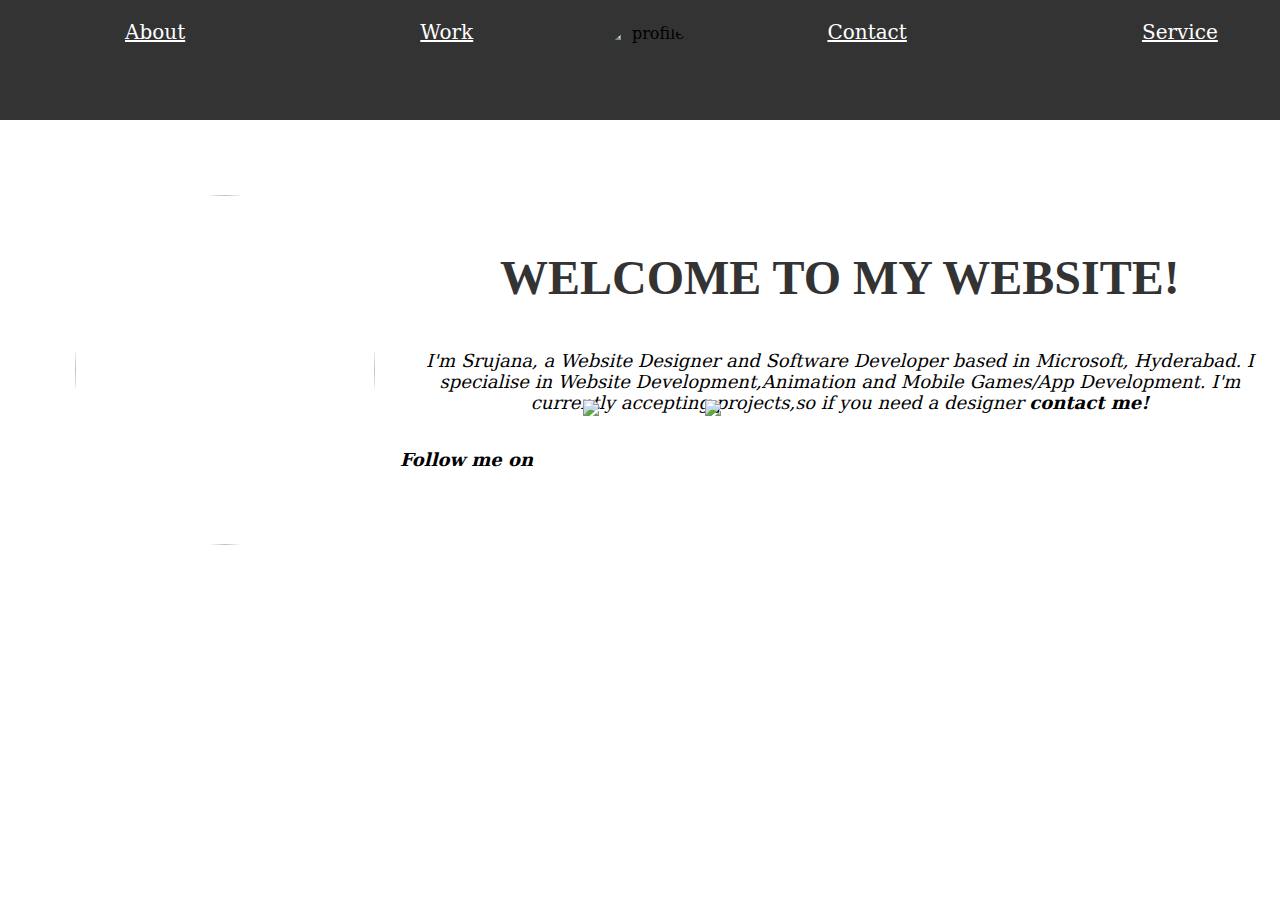
==== demo.html @ 17ad0ffa "Add files via upload" ====
<!DOCTYPE html>
<html lang="en" dir="ltr">
  <head>
    <meta charset="utf-8">
    <title>Srujana</title>
    <link rel="stylesheet" href="./stylesheet.css">
  </head>
  <body>
    <div class="container">
      <div class="nav_bar">
        <ul>
          <li><a href="#about">About</a></li>
          <li><a href="#work">Work</a></li>
          <li><img src="C:\Users\m.srujana\Desktop\portfolio1\image\logo.jpg" alt="profile"></li>
          <li><a href="#contact">Contact</a></li>
          <li><a href="#service">Service</a></li>
      </ul>
    </div>
    <div class="profile_bar">
        <img src="C:\Users\m.srujana\Desktop\portfolio1\image\img.jpg" >
      </div>
      <div class="p_block">
        <h1 style="font-size:3em">WELCOME TO MY WEBSITE!</h1>
        <p>I'm Srujana, a Website Designer and Software Developer based in Microsoft, Hyderabad.
          I specialise in Website Development,Animation and Mobile Games/App Development.
        I'm currently accepting projects,so if you need a designer <b>contact me!<b></p>
          <p>Follow me on<img src="C:\Users\m.srujana\Desktop\portfolio1\image\inst.png">
          <img src="C:\Users\m.srujana\Desktop\portfolio1\image\fb.jpg"</p>
      </div>
      </div>
  </body>
</html>
<!--m change ledhu->
<!--  -->
---- stylesheet.css ----
*{
    margin: 0px;
    padding: 0px;

    font-family: 'serif';
}
.nav_bar{
  width: 100%;
}
.nav_bar ul{
  background:#333;
  width: 150%;
  height: 100px;
  margin: 0 auto;
  padding: 10px;
}
  .nav_bar ul li {
    display: inline-block;
    padding: 10px;
    height: 30px;
    text-align: center;
}
.nav_bar ul li img{
  width: 90px;
  height: 75px;
  display: block;
  padding: 2px;
  border-radius: 50%;
}
.nav_bar ul li a{
  color:white;
  font-size: 20px;
  text-decoration:underline;
  padding: 105px;
  margin: 0 auto;

}
.profile_bar img{
  width: 300px;
  height: 350px;
  padding: 75px;
  border-radius: 50%
}
.p_block h1{
  padding-inline-start:inherit;
  position: absolute;
  left: 500px;
  top: 250px;
  float:right;
  font-size:3em;
  font-family:serif;
  color:#333;
  text-transform:uppercase;
}
.p_block p{
  font-style: oblique;
    font-size: large;
    padding-bottom: 20px;
    text-align: -webkit-center;
    position: absolute;
    left: 400px;
    top: 350px;
}
.p_block  p img{
  padding: 50px;
  width:30px;

}
/**/
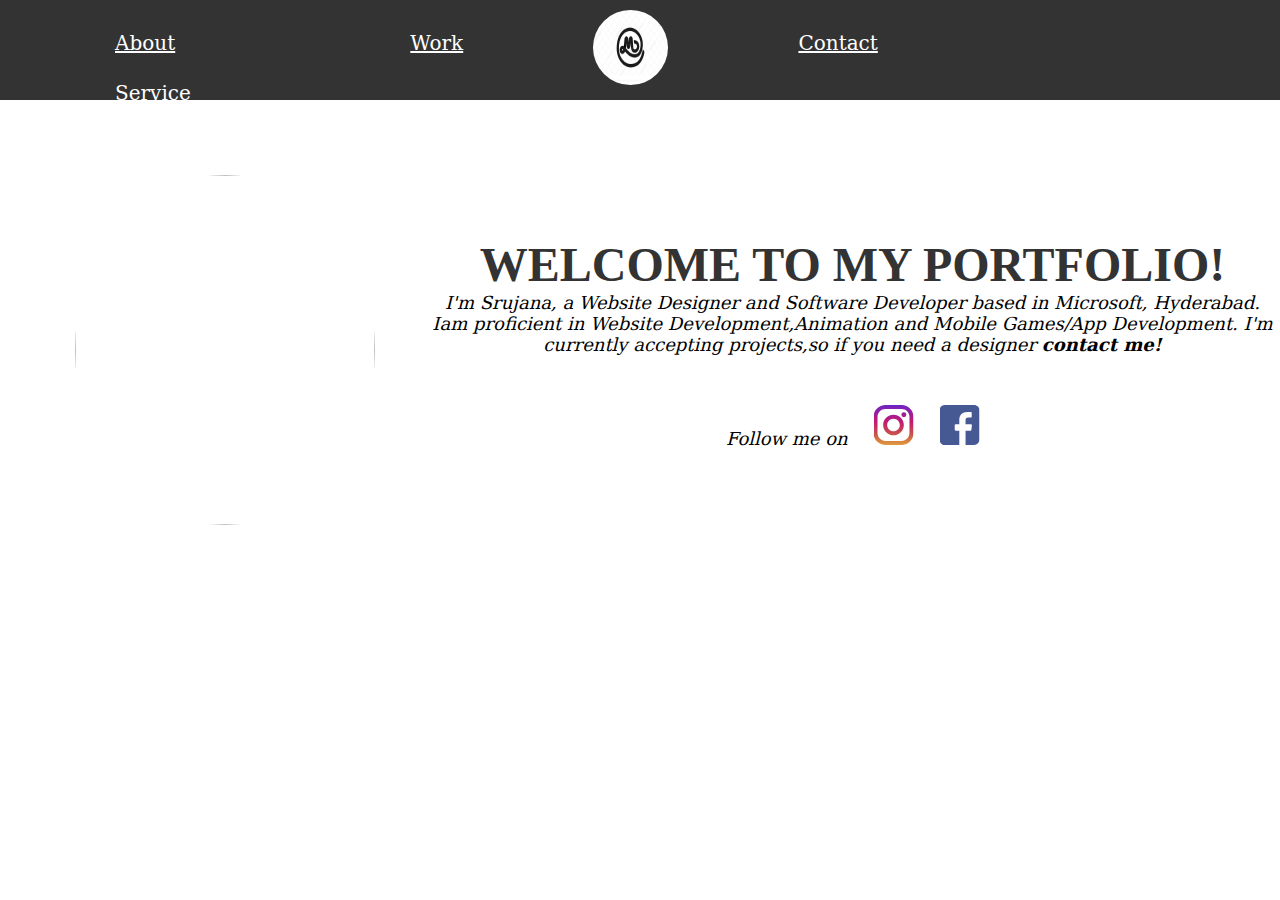
==== commit 4a8bf007: "Add files via upload" ====
--- a/demo.html
+++ b/demo.html
@@ -11,23 +11,28 @@
         <ul>
           <li><a href="#about">About</a></li>
           <li><a href="#work">Work</a></li>
-          <li><img src="C:\Users\m.srujana\Desktop\portfolio1\image\logo.jpg" alt="profile"></li>
+          <li><img src=".\image\logo.jpg" alt="profile"></li>
           <li><a href="#contact">Contact</a></li>
           <li><a href="#service">Service</a></li>
       </ul>
     </div>
-    <div class="profile_bar">
-        <img src="C:\Users\m.srujana\Desktop\portfolio1\image\img.jpg" >
-      </div>
-      <div class="p_block">
-        <h1 style="font-size:3em">WELCOME TO MY WEBSITE!</h1>
-        <p>I'm Srujana, a Website Designer and Software Developer based in Microsoft, Hyderabad.
-          I specialise in Website Development,Animation and Mobile Games/App Development.
-        I'm currently accepting projects,so if you need a designer <b>contact me!<b></p>
-          <p>Follow me on<img src="C:\Users\m.srujana\Desktop\portfolio1\image\inst.png">
-          <img src="C:\Users\m.srujana\Desktop\portfolio1\image\fb.jpg"</p>
-      </div>
-      </div>
+    <div class="block_1">
+          <div class="profile_bar">
+            <img src=".\image\img.jpg" >
+          </div>
+          <div class="bio">
+            <h1 style="font-size:3em">WELCOME TO MY PORTFOLIO!</h1>
+            <p> I'm Srujana, a Website Designer and Software Developer based in Microsoft, Hyderabad.
+              Iam proficient in Website Development,Animation and Mobile Games/App Development.
+                I'm currently accepting projects,so if you need a designer <b>contact me!</b>
+            </p>
+            <p class="follow_me">Follow me on
+                <img src=".\image\instagram.svg">
+                <img src=".\image\facebook.svg">
+            </p>
+          </div>
+    </div>
+    </div>
   </body>
 </html>
 <!--m change ledhu->
--- a/stylesheet.css
+++ b/stylesheet.css
@@ -6,13 +6,12 @@
 }
 .nav_bar{
   width: 100%;
+  background: #333;
 }
 .nav_bar ul{
-  background:#333;
-  width: 150%;
-  height: 100px;
-  margin: 0 auto;
-  padding: 10px;
+    width: fit-content;
+    height: 100px;
+    margin: 0 auto;
 }
   .nav_bar ul li {
     display: inline-block;
@@ -21,11 +20,11 @@
     text-align: center;
 }
 .nav_bar ul li img{
-  width: 90px;
-  height: 75px;
-  display: block;
-  padding: 2px;
-  border-radius: 50%;
+    width: 75px;
+    height: 75px;
+    display: block;
+    /* padding: 2px; */
+    border-radius: 50%;
 }
 .nav_bar ul li a{
   color:white;
@@ -35,35 +34,48 @@
   margin: 0 auto;
 
 }
+.block_1{
+    height: 505px;
+    position: relative;
+}
+.block_1 div{
+    display: inline-block;
+}
+.profile_bar{
+    width: 300px;
+    padding: 75px;
+}
 .profile_bar img{
   width: 300px;
   height: 350px;
-  padding: 75px;
-  border-radius: 50%
+  border-radius: 50%;
 }
-.p_block h1{
-  padding-inline-start:inherit;
-  position: absolute;
-  left: 500px;
-  top: 250px;
-  float:right;
+.bio{
+    width: 850px;
+    position: absolute;
+    top: 50%;
+    left: 50%;
+    transform: translate(-25%,-50%);
+}
+.follow_me {
+    margin-top: 30px;
+}
+.follow_me img{
+    width: 40px; 
+    padding-left: 20px;  
+}
+.bio h1{
   font-size:3em;
   font-family:serif;
   color:#333;
   text-transform:uppercase;
+  text-align: center;
 }
-.p_block p{
-  font-style: oblique;
+.bio p{
+    font-style: oblique;
     font-size: large;
     padding-bottom: 20px;
     text-align: -webkit-center;
-    position: absolute;
-    left: 400px;
-    top: 350px;
 }
-.p_block  p img{
-  padding: 50px;
-  width:30px;
 
-}
-/**/
+
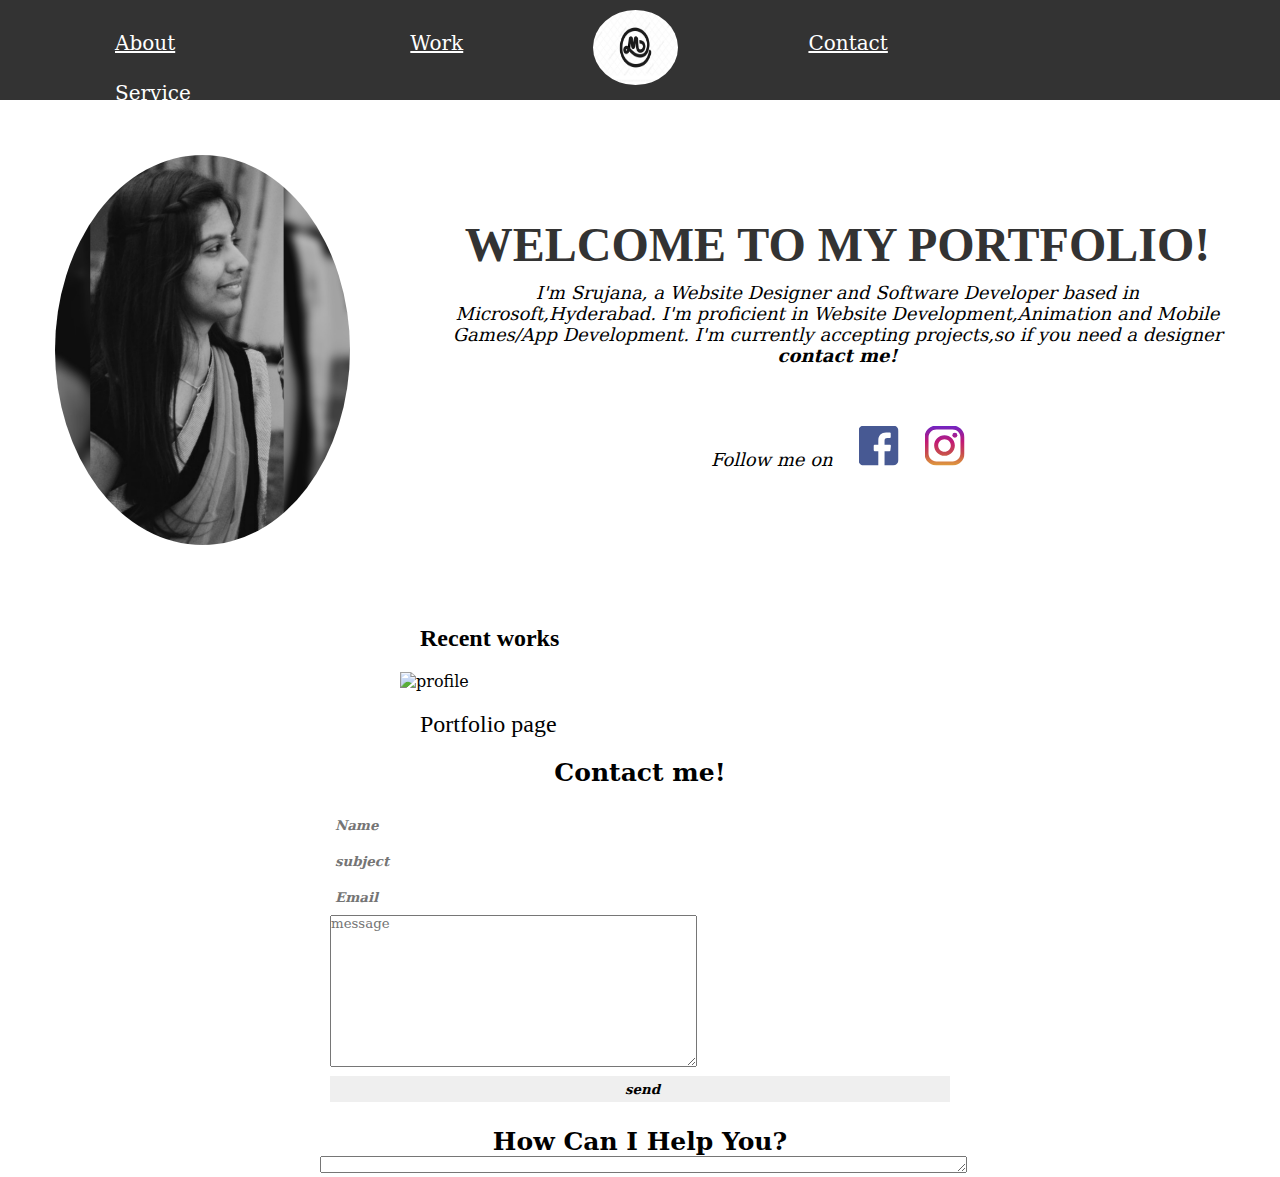
==== commit 70b36df5: "Add files via upload" ====
--- a/demo.html
+++ b/demo.html
@@ -18,21 +18,49 @@
     </div>
     <div class="block_1">
           <div class="profile_bar">
-            <img src=".\image\img.jpg" >
+            <img src=".\image\pc.jpg" >
           </div>
           <div class="bio">
             <h1 style="font-size:3em">WELCOME TO MY PORTFOLIO!</h1>
-            <p> I'm Srujana, a Website Designer and Software Developer based in Microsoft, Hyderabad.
-              Iam proficient in Website Development,Animation and Mobile Games/App Development.
-                I'm currently accepting projects,so if you need a designer <b>contact me!</b>
+            <p> I'm Srujana, a Website Designer and Software Developer based in Microsoft,Hyderabad.
+              I'm proficient in Website Development,Animation and Mobile Games/App Development.
+              I'm currently accepting projects,so if you need a designer <b>contact me!</b>
             </p>
             <p class="follow_me">Follow me on
-                <img src=".\image\instagram.svg">
-                <img src=".\image\facebook.svg">
+                <img src=".\image\face.svg  ">
+                <img src=" .\image\in.svg ">
             </p>
           </div>
     </div>
-    </div>
+      <div class="work_container" id="work">
+                  <b>  <p>Recent works</p></b>
+
+                        <div class="work">
+                        <img src="C:\Users\m.srujana\Desktop\portfolio1\work\port.jpg" alt="profile">
+                        <p class="title">Portfolio page</p>
+                      </div>
+        </div>
+              <div class="contactme" id="contact">
+                  <p><b>Contact me!</b></p>
+                  <div class="dm">
+                   <form action="" method="post">
+                       <input type="text" placeholder="Name" name="name"><br>
+                       <input type="text" placeholder="subject" name="subject"><br>
+                       <input type="email" placeholder="Email" name="Email"><br>
+                       <textarea name="message" placeholder="message"  rows="10"cols="50" ></textarea>
+                       <input type="submit" value="send">
+                   </form>
+               </div>
+            </div>
+              <div class="services" id="service">
+                <p><b>How Can I Help You?</b></p>
+                <div class="ser">
+                  <form action="" method="post">
+                     <textarea name="message" placeholder=""  rows="1" cols="90" ></textarea><br>
+                   </form>
+              </div>
+            </div>
+      </div>
   </body>
 </html>
 <!--m change ledhu->
--- a/stylesheet.css
+++ b/stylesheet.css
@@ -20,7 +20,7 @@
     text-align: center;
 }
 .nav_bar ul li img{
-    width: 75px;
+    width: 85px;
     height: 75px;
     display: block;
     /* padding: 2px; */
@@ -43,15 +43,16 @@
 }
 .profile_bar{
     width: 300px;
-    padding: 75px;
+    padding: 55px;
 }
 .profile_bar img{
-  width: 300px;
-  height: 350px;
+  width: 295px;
+  height: 390px;
   border-radius: 50%;
+
 }
 .bio{
-    width: 850px;
+    width: 790px;
     position: absolute;
     top: 50%;
     left: 50%;
@@ -61,8 +62,8 @@
     margin-top: 30px;
 }
 .follow_me img{
-    width: 40px; 
-    padding-left: 20px;  
+    width: 40px;
+    padding-left: 20px;
 }
 .bio h1{
   font-size:3em;
@@ -74,8 +75,64 @@
 .bio p{
     font-style: oblique;
     font-size: large;
+    padding-top: 10px;
     padding-bottom: 20px;
     text-align: -webkit-center;
 }
-
-
+.work img
+{
+  position: relative;
+  left:400px;
+  width:400px;
+}
+.work_container p{
+  position: relative;
+  left:400px;
+  text-align:justify;
+  padding: 20px;
+  font-size: 1.5em;
+  font-family: serif;
+}
+.contactme p{
+  font-size: 25px;
+  text-align:center;
+  margin: 0 auto;
+}
+.dm {
+  padding: 20px;
+  box-shadow: 20px;
+}
+.dm form{
+  width: 50%;
+  border-radius:1px solid black;
+    margin: 0 auto;
+}
+.dm form input {
+    width: 100%;
+    padding: 5px 0px 5px 5px;
+    border: none;
+    margin: 5px 0px;
+    color:black;
+    font-weight: bold;
+    font-style: oblique;
+}
+.ser form{
+  width: 50%;
+  border-radius:1px solid black;
+    margin: 0 auto;
+}
+.ser form input {
+    width: 100%;
+    padding: 5px 0px 5px 5px;
+    border: none;
+    margin: 5px 0px;
+    color:black;
+    font-weight: bold;
+    font-style: oblique;
+}
+.services p{
+  font-size: 25px;
+  text-align:center;
+  margin: 0 auto;
+}
+/**/
